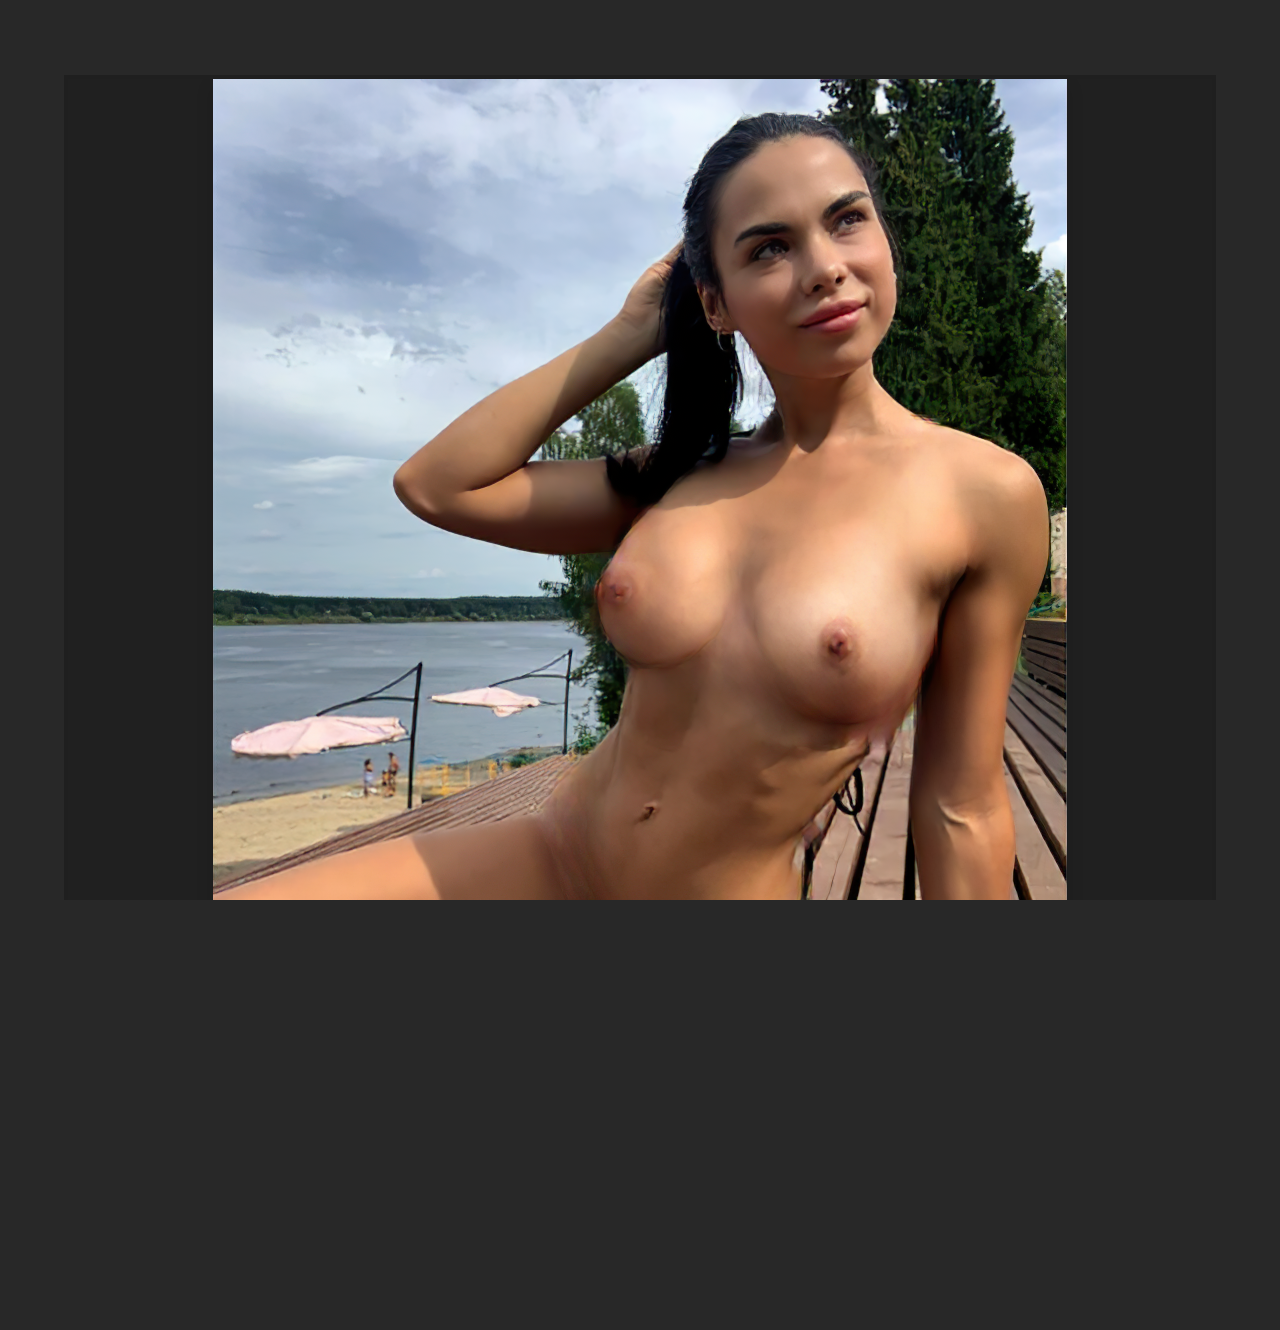
==== result.html @ 66faf4e3 "first commit" ====
<!DOCTYPE html>
<html lang="en">

<head>
    <meta charset="utf-8">
    <meta name="viewport" content="width=device-width, initial-scale=1.0, shrink-to-fit=no">
    <title>deepnude3-max-note4x</title>
    <meta name="theme-color" content="#282828">
    <link rel="icon" type="image/png" sizes="515x515" href="assets/img/deepnude.png">
    <link rel="icon" type="image/png" sizes="1284x2778" href="assets/img/splash.png">
    <link rel="stylesheet" href="assets/bootstrap/css/bootstrap.min.css">
    <link rel="manifest" href="manifest.json">
    <link rel="stylesheet" href="https://fonts.googleapis.com/css?family=Roboto">
    <link rel="stylesheet" href="https://cdnjs.cloudflare.com/ajax/libs/animate.css/3.5.2/animate.min.css">
    <link rel="stylesheet" href="assets/css/styles.css">
<script src="https://code.jquery.com/jquery-3.6.0.min.js"></script>
</head>

<body style="background: #282828;color: #cccccc;padding-top: 50px;text-align: center;">
    <div class="container" id="hubble-container" style="max-height: auto;min-height: auto;max-width: 90%;height: auto;margin-top: 25px;background: #202020;padding-right: 0px;padding-left: 0px;border: 4px solid rgb(31,31,31);margin-bottom: 50px;"><img class="img-fluid shadow" id="hubblepic" style="text-align: center;padding-top: 0px;" src="assets/img/02-after.png"></div>
    <h4 style="text-align: center;margin-bottom: -21px;margin-top: 12px;">zoom</h4><div class="wrapper">
  
  <input id="zoomer" type="range" min="0"  max="4" value="1"  step="0.1" data-before oninput="deepdive()"/>
  
</div>
    <div class="container text-center d-inline float-none visible" style="height: 14.6px;"><a class="btn btn-primary center-block" role="button" data-bss-hover-animate="pulse" style="text-align: center;margin-right: auto;margin-left: auto;margin-top: 0px;background: #ce4d4e;border-style: none;box-shadow: -1px 0px 5px 2px rgb(40,39,39);font-family: Roboto, sans-serif;font-weight: normal;font-style: normal;font-size: 22px;width: 130px;" href="index-2.html">Start Over</a><a class="btn btn-primary flex-row align-items-center center-block" role="button" data-bss-hover-animate="pulse" style="text-align: center;margin-top: 0;background: #ce4d4e;border-style: none;box-shadow: -1px 0px 5px 2px rgb(40,39,39);font-family: Roboto, sans-serif;font-weight: normal;font-style: normal;font-size: 22px;width: 130px;height: 45.6px;margin-left: 10px;" href="step1.html">Save</a></div>
    <script src="assets/js/jquery.min.js"></script>
    <script src="assets/bootstrap/js/bootstrap.min.js"></script>
    <script src="assets/js/bs-init.js"></script>
    <script src="assets/js/zoom.js"></script>
</body>

</html>
---- assets/css/styles.css ----
img {
  display: block;
  max-width: suto;
  padding-top: 15px;
  margin-left: auto;
  margin-right: auto;
}

.wrapper {
  position: relative;
  margin-left: 20px;
  margin-right: 20px;
}

input[type=range] {
  -webkit-appearance: none;
  width: 100%;
  background: transparent;
}

input[type=range]::-webkit-slider-runnable-track {
  -webkit-appearance: none;
  height: 1.5rem;
  border-radius: 0.75rem;
  background: #EAE0D5;
}

input[type=range]::-moz-range-track {
  -webkit-appearance: none;
  height: 1.5rem;
  border-radius: 0.75rem;
  background: #EAE0D5;
}

input[type=range]::-moz-range-progress {
  background: #1e3650;
  height: 1.5rem;
  border-radius: 0.75rem 0 0 0.75rem;
}

input[type=range]::-ms-track {
  -webkit-appearance: none;
  height: 1.5rem;
  border-radius: 0.75rem;
  background: #EAE0D5;
  color: transparent;
  border: 0;
}

input[type=range]::-ms-fill-lower {
  background: #1e3650;
  border-radius: 0.75rem 0 0 0.75rem;
}

input[type=range]::-webkit-slider-thumb {
  -webkit-appearance: none;
  height: 3rem;
  width: 3rem;
  border-radius: 2rem;
  background: #d45051;
  cursor: pointer;
  margin-top: -10px;
}

input[type=range]::-moz-range-thumb {
  -webkit-appearance: none;
  height: 3rem;
  width: 3rem;
  border-radius: 2rem;
  background: #d45051;
  cursor: pointer;
  margin-top: 14px;
}

input[type=range]::-ms-thumb {
  height: 1.5rem;
  width: 1.5rem;
  border-radius: 0.75rem;
  background: #d45051;
  cursor: pointer;
  margin-top: -14px;
}

.visually-hidden {
  position: absolute !important;
  height: 1px;
  width: 1px;
  overflow: hidden;
  clip: rect(1px 1px 1px 1px);
  clip: rect(1px, 1px, 1px, 1px);
  white-space: nowrap;
}

#zoomer {
  display: block;
  margin: 3rem auto;
}

@media all and (max-width: 500px) {
  #zoomer, #hubble-container {
  }
}

#hubble-container {
  font-size: 0;
  border: 1px solid #202020;
  overflow: hidden;
  margin: 0 auto;
  margin-top: 2rem;
}

.lds-spinner {
  color: official;
  display: inline-block;
  position: relative;
  width: 80px;
  height: 80px;
}

.lds-spinner div {
  transform-origin: 40px 40px;
  animation: lds-spinner 1.2s linear infinite;
}

.lds-spinner div:after {
  content: " ";
  display: block;
  position: absolute;
  top: 3px;
  left: 37px;
  width: 6px;
  height: 18px;
  border-radius: 20%;
  background: #eae0d5;
}

.lds-spinner div:nth-child(1) {
  transform: rotate(0deg);
  animation-delay: -1.1s;
}

.lds-spinner div:nth-child(2) {
  transform: rotate(30deg);
  animation-delay: -1s;
}

.lds-spinner div:nth-child(3) {
  transform: rotate(60deg);
  animation-delay: -0.9s;
}

.lds-spinner div:nth-child(4) {
  transform: rotate(90deg);
  animation-delay: -0.8s;
}

.lds-spinner div:nth-child(5) {
  transform: rotate(120deg);
  animation-delay: -0.7s;
}

.lds-spinner div:nth-child(6) {
  transform: rotate(150deg);
  animation-delay: -0.6s;
}

.lds-spinner div:nth-child(7) {
  transform: rotate(180deg);
  animation-delay: -0.5s;
}

.lds-spinner div:nth-child(8) {
  transform: rotate(210deg);
  animation-delay: -0.4s;
}

.lds-spinner div:nth-child(9) {
  transform: rotate(240deg);
  animation-delay: -0.3s;
}

.lds-spinner div:nth-child(10) {
  transform: rotate(270deg);
  animation-delay: -0.2s;
}

.lds-spinner div:nth-child(11) {
  transform: rotate(300deg);
  animation-delay: -0.1s;
}

.lds-spinner div:nth-child(12) {
  transform: rotate(330deg);
  animation-delay: 0s;
}

@keyframes lds-spinner {
  0% {
    opacity: 1;
  }
  100% {
    opacity: 0;
  }
}

html, body {
  overflow: hidden;
  height: 100vh;
}
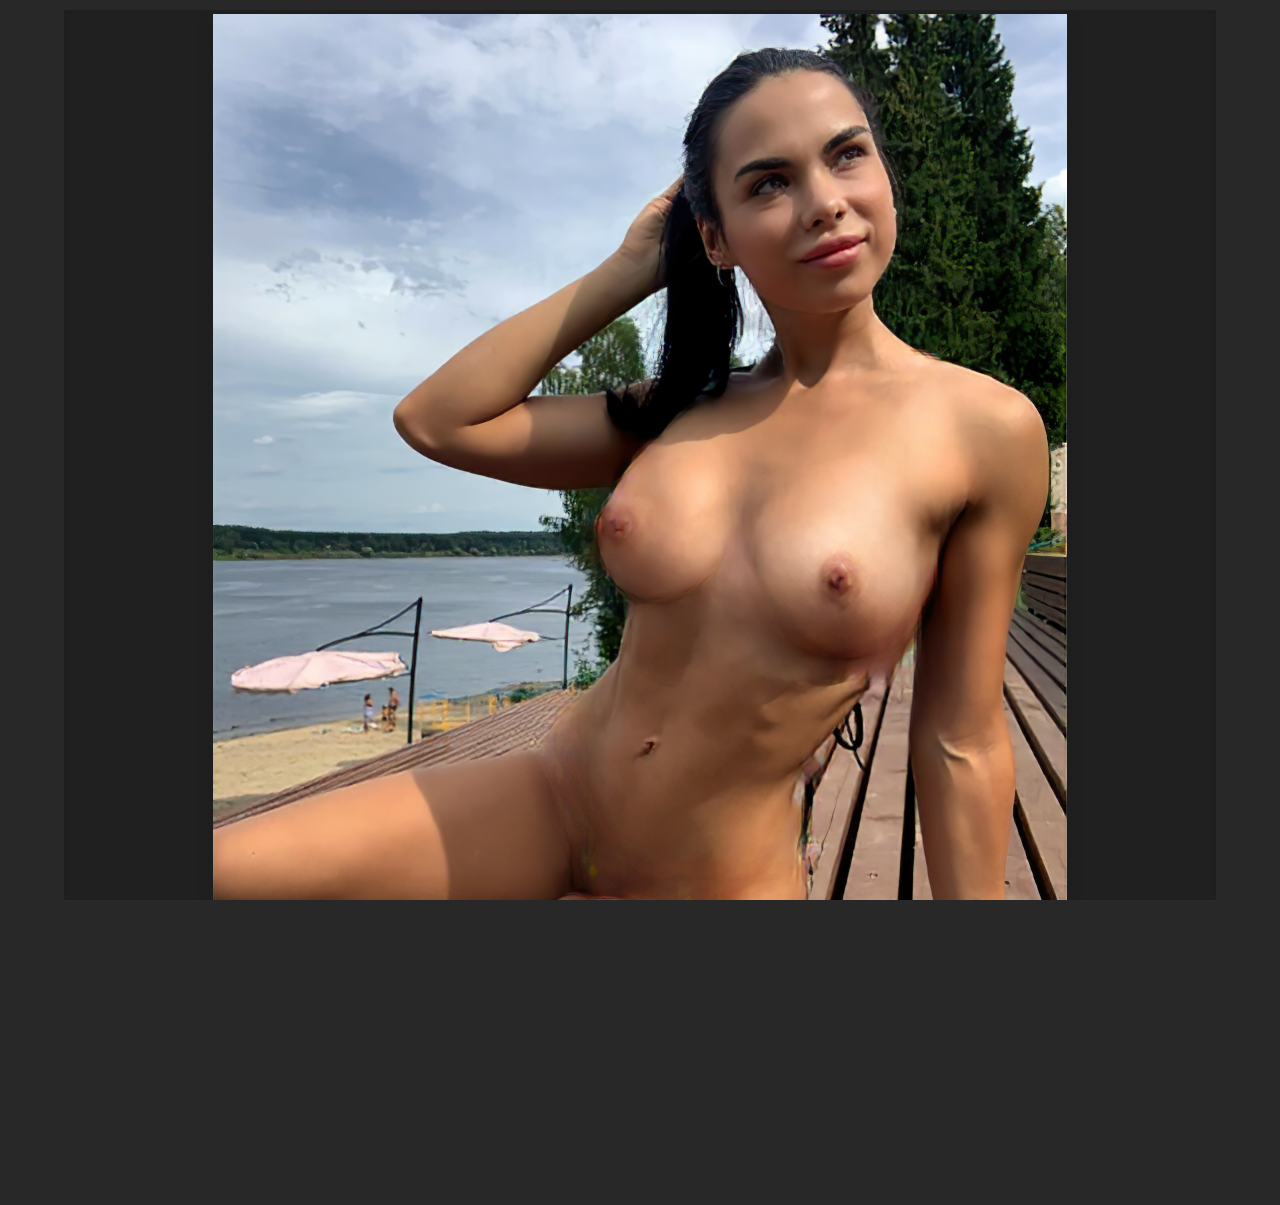
==== commit 02b8e3f4: "Website updates." ====
--- a/result.html
+++ b/result.html
@@ -16,14 +16,14 @@
 <script src="https://code.jquery.com/jquery-3.6.0.min.js"></script>
 </head>
 
-<body style="background: #282828;color: #cccccc;padding-top: 50px;text-align: center;">
-    <div class="container" id="hubble-container" style="max-height: auto;min-height: auto;max-width: 90%;height: auto;margin-top: 25px;background: #202020;padding-right: 0px;padding-left: 0px;border: 4px solid rgb(31,31,31);margin-bottom: 50px;"><img class="img-fluid shadow" id="hubblepic" style="text-align: center;padding-top: 0px;" src="assets/img/02-after.png"></div>
-    <h4 style="text-align: center;margin-bottom: -21px;margin-top: 12px;">zoom</h4><div class="wrapper">
+<body style="background: #282828;color: #cccccc;padding-top: 0px;text-align: center;">
+    <div class="container" id="hubble-container" style="max-height: auto;min-height: auto;max-width: 90%;height: auto;margin-top: 10px;background: #202020;padding-right: 0px;padding-left: 0px;border: 4px solid rgb(31,31,31);margin-bottom: 0px;"><img class="img-fluid shadow" id="hubblepic" style="text-align: center;padding-top: 0px;" src="assets/img/02-after.png"></div>
+    <h4 style="text-align: center;margin-bottom: 0px;margin-top: 25px;">zoom</h4><div class="wrapper">
   
   <input id="zoomer" type="range" min="0"  max="4" value="1"  step="0.1" data-before oninput="deepdive()"/>
   
 </div>
-    <div class="container text-center d-inline float-none visible" style="height: 14.6px;"><a class="btn btn-primary center-block" role="button" data-bss-hover-animate="pulse" style="text-align: center;margin-right: auto;margin-left: auto;margin-top: 0px;background: #ce4d4e;border-style: none;box-shadow: -1px 0px 5px 2px rgb(40,39,39);font-family: Roboto, sans-serif;font-weight: normal;font-style: normal;font-size: 22px;width: 130px;" href="index-2.html">Start Over</a><a class="btn btn-primary flex-row align-items-center center-block" role="button" data-bss-hover-animate="pulse" style="text-align: center;margin-top: 0;background: #ce4d4e;border-style: none;box-shadow: -1px 0px 5px 2px rgb(40,39,39);font-family: Roboto, sans-serif;font-weight: normal;font-style: normal;font-size: 22px;width: 130px;height: 45.6px;margin-left: 10px;" href="step1.html">Save</a></div>
+    <div class="container text-center d-inline float-none visible" style="height: auto;padding-top: 10px;margin: 0px;"><a class="btn btn-primary center-block" role="button" data-bss-hover-animate="pulse" style="text-align: center;margin-right: auto;margin-left: auto;margin-top: 0px;background: #ce4d4e;border-style: none;box-shadow: -1px 0px 5px 2px rgb(40,39,39);font-family: Roboto, sans-serif;font-weight: normal;font-style: normal;font-size: 22px;width: 130px;height: 45px;min-height: 0px;" href="index-2.html">Start Over</a><a class="btn btn-primary flex-row align-items-center center-block" role="button" data-bss-hover-animate="pulse" style="text-align: center;margin-top: 0;background: #ce4d4e;border-style: none;box-shadow: -1px 0px 5px 2px rgb(40,39,39);font-family: Roboto, sans-serif;font-weight: normal;font-style: normal;font-size: 22px;width: 130px;height: 45px;margin-left: 15px;margin-right: auto;" href="step1.html">Save</a></div>
     <script src="assets/js/jquery.min.js"></script>
     <script src="assets/bootstrap/js/bootstrap.min.js"></script>
     <script src="assets/js/bs-init.js"></script>
--- a/assets/css/styles.css
+++ b/assets/css/styles.css
@@ -93,7 +93,7 @@
 
 #zoomer {
   display: block;
-  margin: 3rem auto;
+  margin: 10px auto 30px auto;
 }
 
 @media all and (max-width: 500px) {
